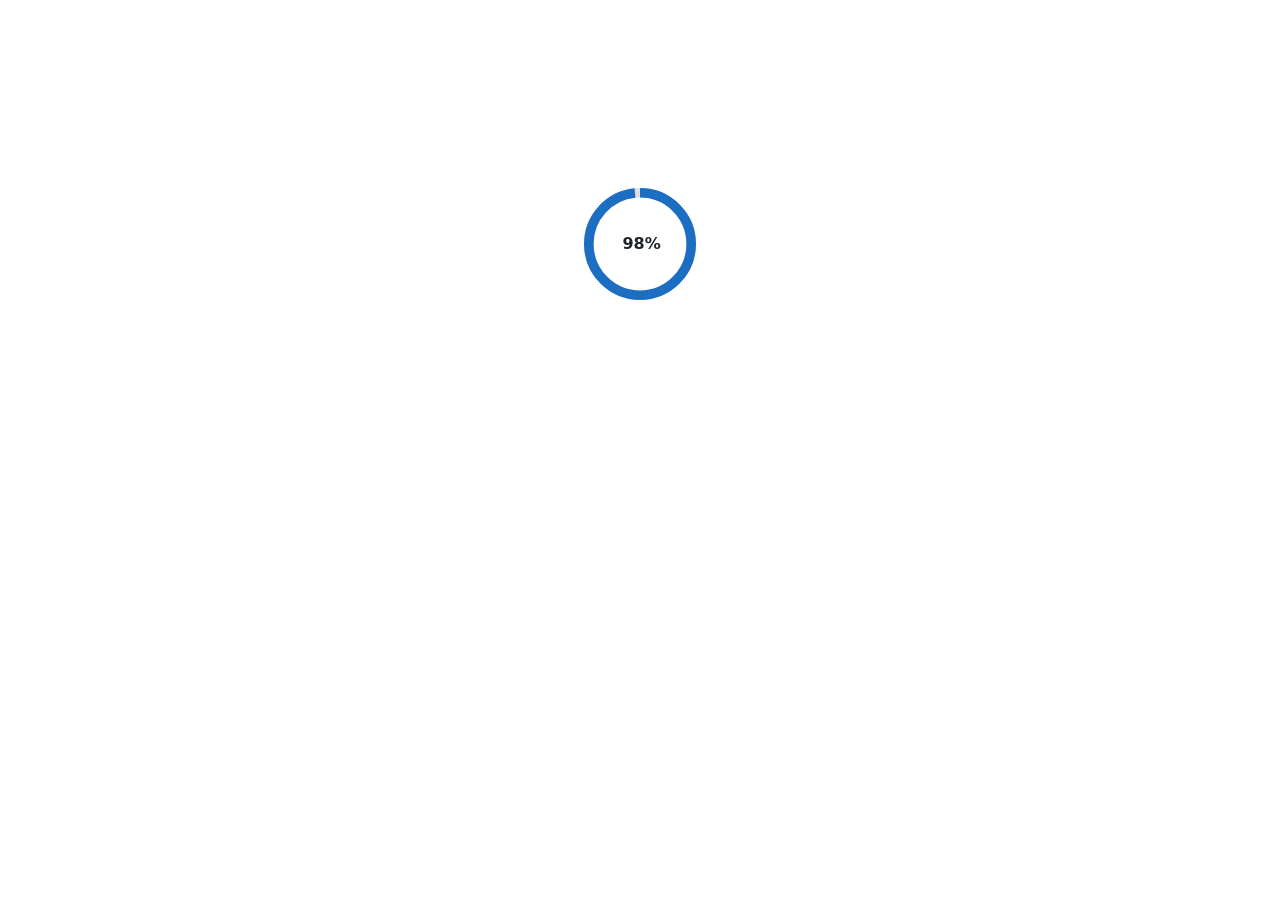
==== index.html @ 52410645 "+" ====
<!DOCTYPE html>
<html lang="zh-cn">

<head>
    <meta charset="utf-8" />
    <meta name="viewport" content="width=device-width, initial-scale=1.0, viewport-fit=cover" />
    <title>QRCode</title>
    <base href="/" />
    <link rel="stylesheet" href="bootstrap/css/bootstrap.min.css" />
    <link rel="stylesheet" href="css/app.css" />
    <link rel="icon" type="image/png" href="favicon.png" />
    <link href="Liyanjie.QRCode.Sample.styles.css" rel="stylesheet" />
</head>

<body>
    <div id="app">
        <svg class="loading-progress">
            <circle r="40%" cx="50%" cy="50%" />
            <circle r="40%" cx="50%" cy="50%" />
        </svg>
        <div class="loading-progress-text"></div>
    </div>

    <div id="blazor-error-ui">
        An unhandled error has occurred.
        <a href="" class="reload">Reload</a>
        <a class="dismiss">🗙</a>
    </div>
    <script src="_framework/blazor.webassembly.js"></script>
</body>

</html>
---- css/app.css ----
#blazor-error-ui {
    background: lightyellow;
    bottom: 0;
    box-shadow: 0 -1px 2px rgba(0, 0, 0, 0.2);
    display: none;
    left: 0;
    padding: 0.6rem 1.25rem 0.7rem 1.25rem;
    position: fixed;
    width: 100%;
    z-index: 1000;
}

    #blazor-error-ui .dismiss {
        cursor: pointer;
        position: absolute;
        right: 0.75rem;
        top: 0.5rem;
    }

.blazor-error-boundary {
    background: url([data-uri]) no-repeat 1rem/1.8rem, #b32121;
    padding: 1rem 1rem 1rem 3.7rem;
    color: white;
}

    .blazor-error-boundary::after {
        content: "An error has occurred."
    }

.loading-progress {
    position: relative;
    display: block;
    width: 8rem;
    height: 8rem;
    margin: 20vh auto 1rem auto;
}

    .loading-progress circle {
        fill: none;
        stroke: #e0e0e0;
        stroke-width: 0.6rem;
        transform-origin: 50% 50%;
        transform: rotate(-90deg);
    }

        .loading-progress circle:last-child {
            stroke: #1b6ec2;
            stroke-dasharray: calc(3.141 * var(--blazor-load-percentage, 0%) * 0.8), 500%;
            transition: stroke-dasharray 0.05s ease-in-out;
        }

.loading-progress-text {
    position: absolute;
    text-align: center;
    font-weight: bold;
    inset: calc(20vh + 3.25rem) 0 auto 0.2rem;
}

    .loading-progress-text:after {
        content: var(--blazor-load-percentage-text, "Loading");
    }

code {
    color: #c02d76;
}
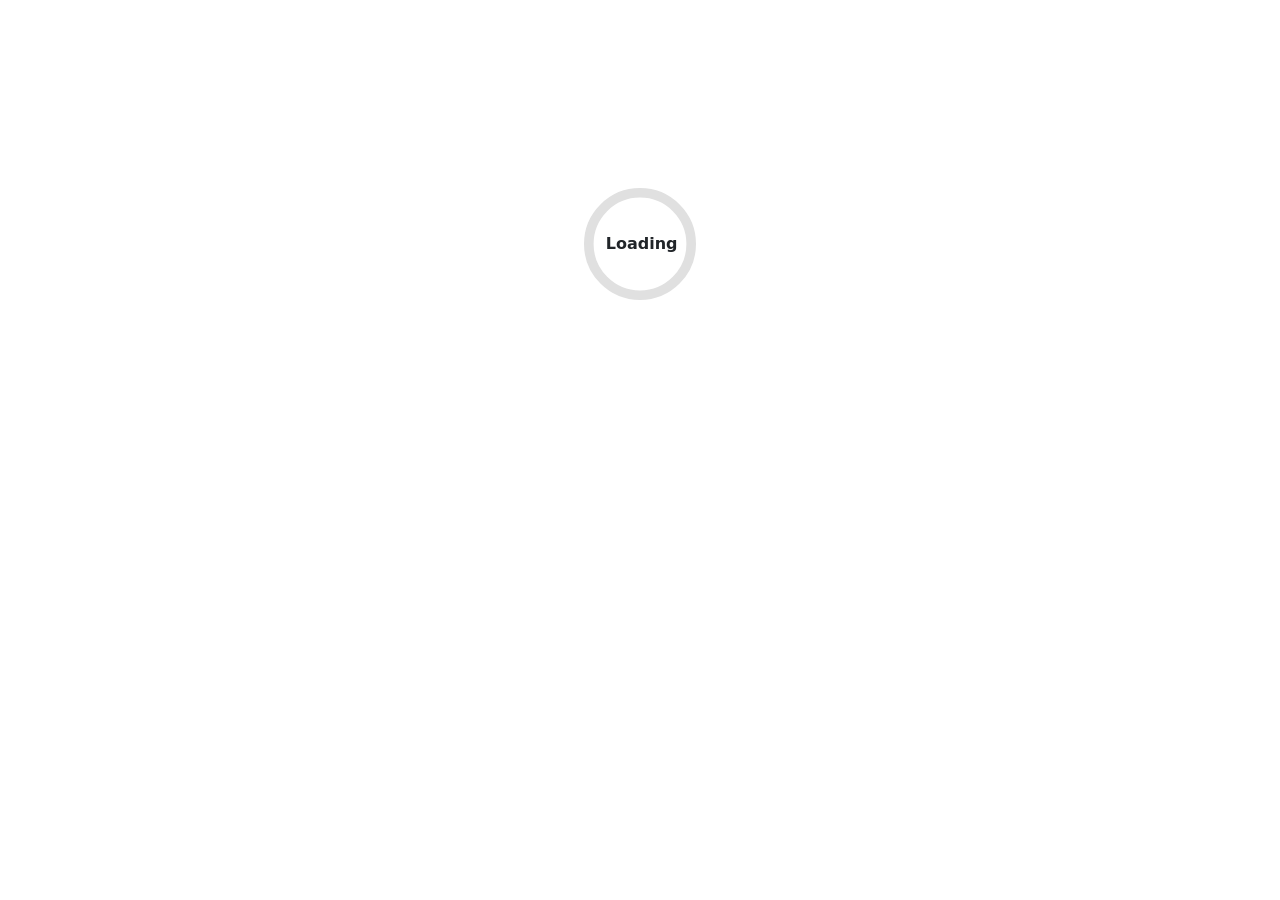
==== commit bfe66239: "+" ====
--- a/index.html
+++ b/index.html
@@ -4,12 +4,12 @@
 <head>
     <meta charset="utf-8" />
     <meta name="viewport" content="width=device-width, initial-scale=1.0, viewport-fit=cover" />
-    <title>QRCode</title>
+    <title>QRCode - liyanjie.net</title>
     <base href="/" />
-    <link rel="stylesheet" href="bootstrap/css/bootstrap.min.css" />
+    <link rel="icon" type="image/png" href="favicon.png" />
+    <link rel="stylesheet" href="lib/bootstrap/css/bootstrap.min.css" />
     <link rel="stylesheet" href="css/app.css" />
-    <link rel="icon" type="image/png" href="favicon.png" />
-    <link href="Liyanjie.QRCode.Sample.styles.css" rel="stylesheet" />
+    <link rel="stylesheet" href="QRCode.styles.css" />
 </head>
 
 <body>
@@ -23,8 +23,8 @@
 
     <div id="blazor-error-ui">
         An unhandled error has occurred.
-        <a href="" class="reload">Reload</a>
-        <a class="dismiss">🗙</a>
+        <a href="." class="reload">Reload</a>
+        <span class="dismiss">🗙</span>
     </div>
     <script src="_framework/blazor.webassembly.js"></script>
 </body>
--- a/css/app.css
+++ b/css/app.css
@@ -60,6 +60,10 @@
         content: var(--blazor-load-percentage-text, "Loading");
     }
 
+html, body {
+    scroll-behavior: smooth;
+}
+
 code {
     color: #c02d76;
 }
--- a/QRCode.styles.css
+++ b/QRCode.styles.css
@@ -0,0 +1,37 @@
+/* /Pages/Home.razor.rz.scp.css */
+.content[b-wv0z1p340t] {
+    padding-top: env(safe-area-inset-top);
+    padding-bottom: env(safe-area-inset-bottom);
+}
+
+.form-label[b-wv0z1p340t] {
+    font-size: 12px;
+}
+
+.sample[b-wv0z1p340t] {
+    width: 30px;
+    text-align: center;
+    font-size: 12px;
+}
+
+    .sample > div[b-wv0z1p340t] {
+        box-sizing: border-box;
+        height: 30px;
+    }
+
+        .sample > div:empty[b-wv0z1p340t] {
+            border: 1px dashed #ccc;
+            background: #f0f0f0;
+        }
+
+        .sample > div.shadow[b-wv0z1p340t] {
+            box-shadow: #f00 0 0 2px 1px !important;
+        }
+
+.position-sticky[b-wv0z1p340t] {
+    top: calc(240px + 5em);
+}
+
+.form-control-color[b-wv0z1p340t] {
+    width: 100%;
+}
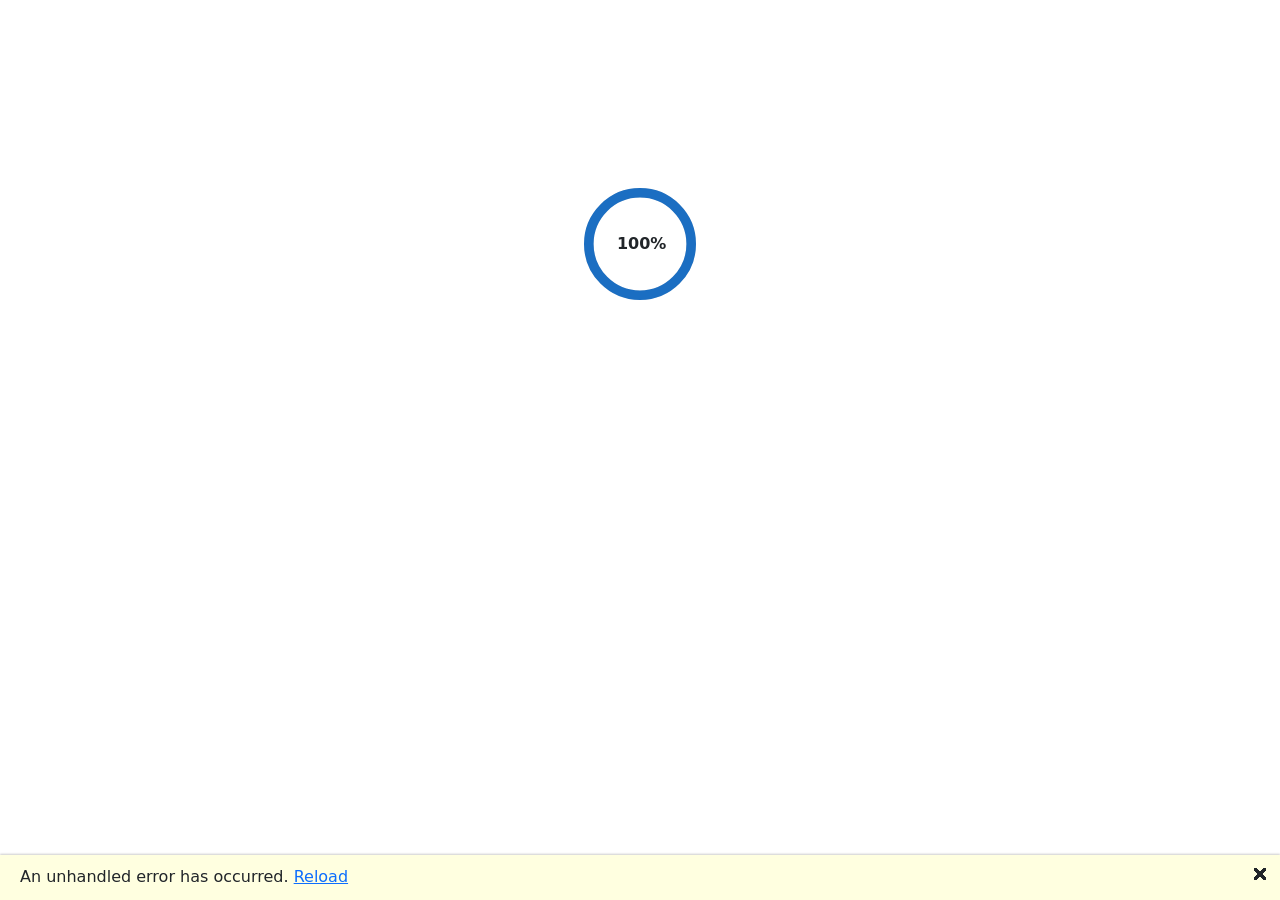
==== commit a219e63b: "+" ====
--- a/index.html
+++ b/index.html
@@ -4,12 +4,13 @@
 <head>
     <meta charset="utf-8" />
     <meta name="viewport" content="width=device-width, initial-scale=1.0, viewport-fit=cover" />
-    <title>QRCode - liyanjie.net</title>
+    <title>QRCode｜liyanjie.net</title>
     <base href="/" />
+    
     <link rel="icon" type="image/png" href="favicon.png" />
     <link rel="stylesheet" href="lib/bootstrap/css/bootstrap.min.css" />
     <link rel="stylesheet" href="css/app.css" />
-    <link rel="stylesheet" href="QRCode.styles.css" />
+    <link rel="stylesheet" href="Liyanjie.QRCode.styles.css" />
 </head>
 
 <body>
@@ -26,7 +27,7 @@
         <a href="." class="reload">Reload</a>
         <span class="dismiss">🗙</span>
     </div>
-    <script src="_framework/blazor.webassembly.js"></script>
+    <script src="_framework/blazor.webassembly.66stpp682q.js"></script>
 </body>
 
 </html>
--- a/Liyanjie.QRCode.styles.css
+++ b/Liyanjie.QRCode.styles.css
@@ -0,0 +1,33 @@
+/* /Pages/Home.razor.rz.scp.css */
+.content[b-5bof26aek8] {
+    padding-top: env(safe-area-inset-top);
+    padding-bottom: env(safe-area-inset-bottom);
+}
+
+.sample[b-5bof26aek8] {
+    width: 30px;
+    text-align: center;
+    font-size: 12px;
+}
+
+.sample > div[b-5bof26aek8] {
+    box-sizing: border-box;
+    height: 30px;
+}
+
+.sample > div:empty[b-5bof26aek8] {
+    border: 1px dashed #ccc;
+    background: #f0f0f0;
+}
+
+.sample > div.shadow[b-5bof26aek8] {
+    box-shadow: #f00 0 0 2px 1px !important;
+}
+
+.position-sticky[b-5bof26aek8] {
+    top: calc(240px + 5em);
+}
+
+.form-control-color[b-5bof26aek8] {
+    width: 100%;
+}
